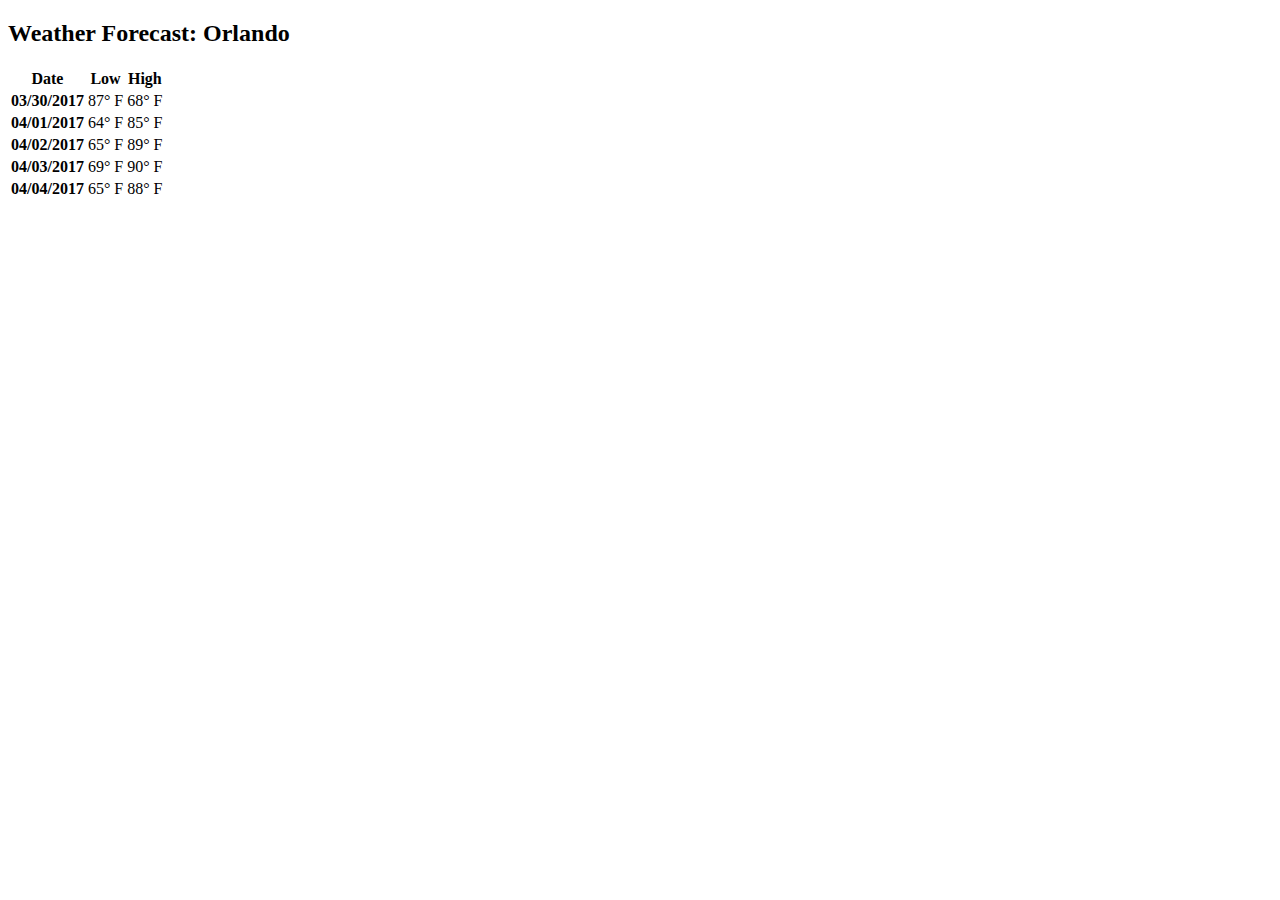
==== d3-selections/index.html @ 641c82e5 "add selection files" ====
<!DOCTYPE html>
<html lang="en">
  <head>
    <meta charset="utf-8">
    <meta http-equiv="X-UA-Compatible" content="IE=edge">
    <meta name="viewport" content="width=device-width, initial-scale=1">
    <title>Visualization</title>
    <link href="css/bootstrap.min.css" rel="stylesheet">
    <link href="css/styles.css" rel="stylesheet">
  </head>
  <body>

    <div class="container">

      <h2>Weather Forecast: <span class="small">Orlando</span></h2>
      <table class="table table table-hover">
        <thead>
          <tr class="head">
            <th scope="col" class="head-date">Date</th>
            <th scope="col" class="head-temp-low">Low</th>
            <th scope="col" class="head-temp-high">High</th>
          </tr>
        </thead>
        <tbody>
          <tr class="day">
            <th scope="row" class="day-date">03/30/2017</th>
            <td class="day-low"><span class="temp">87</span>&deg; <span class="notation">F</span></td>
            <td class="day-high"><span class="temp">68</span>&deg; <span class="notation">F</span></td>
          </tr>
          <tr class="day">
            <th scope="row" class="day-date">04/01/2017</th>
            <td class="day-low"><span class="temp">64</span>&deg; <span class="notation">F</span></td>
            <td class="day-high"><span class="temp">85</span>&deg; <span class="notation">F</span></td>
          </tr>
          <tr class="day">
            <th scope="row"class="day-date">04/02/2017</th>
            <td class="day-low"><span class="temp">65</span>&deg; <span class="notation">F</span></td>
            <td class="day-high"><span class="temp">89</span>&deg; <span class="notation">F</span></td>
          </tr>
          <tr class="day">
            <th scope="row"class="day-date">04/03/2017</th>
            <td class="day-low"><span class="temp">69</span>&deg; <span class="notation">F</span></td>
            <td class="day-high"><span class="temp">90</span>&deg; <span class="notation">F</span></td>
          </tr>
          <tr class="day">
            <th scope="row"class="day-date">04/04/2017</th>
            <td class="day-low"><span class="temp">65</span>&deg; <span class="notation">F</span></td>
            <td class="day-high"><span class="temp">88</span>&deg; <span class="notation">F</span></td>
          </tr>
        </tbody>
      </table>

      <div id="viz"></div>

    </div><!-- container -->
    <script src="js/libraries/jquery/jquery.min.js"></script>
    <script src="js/libraries/bootstrap/bootstrap.min.js"></script>
    <script src="js/libraries/d3/d3.min.js"></script>
    <script src="js/script.js"></script>
  </body>
</html>
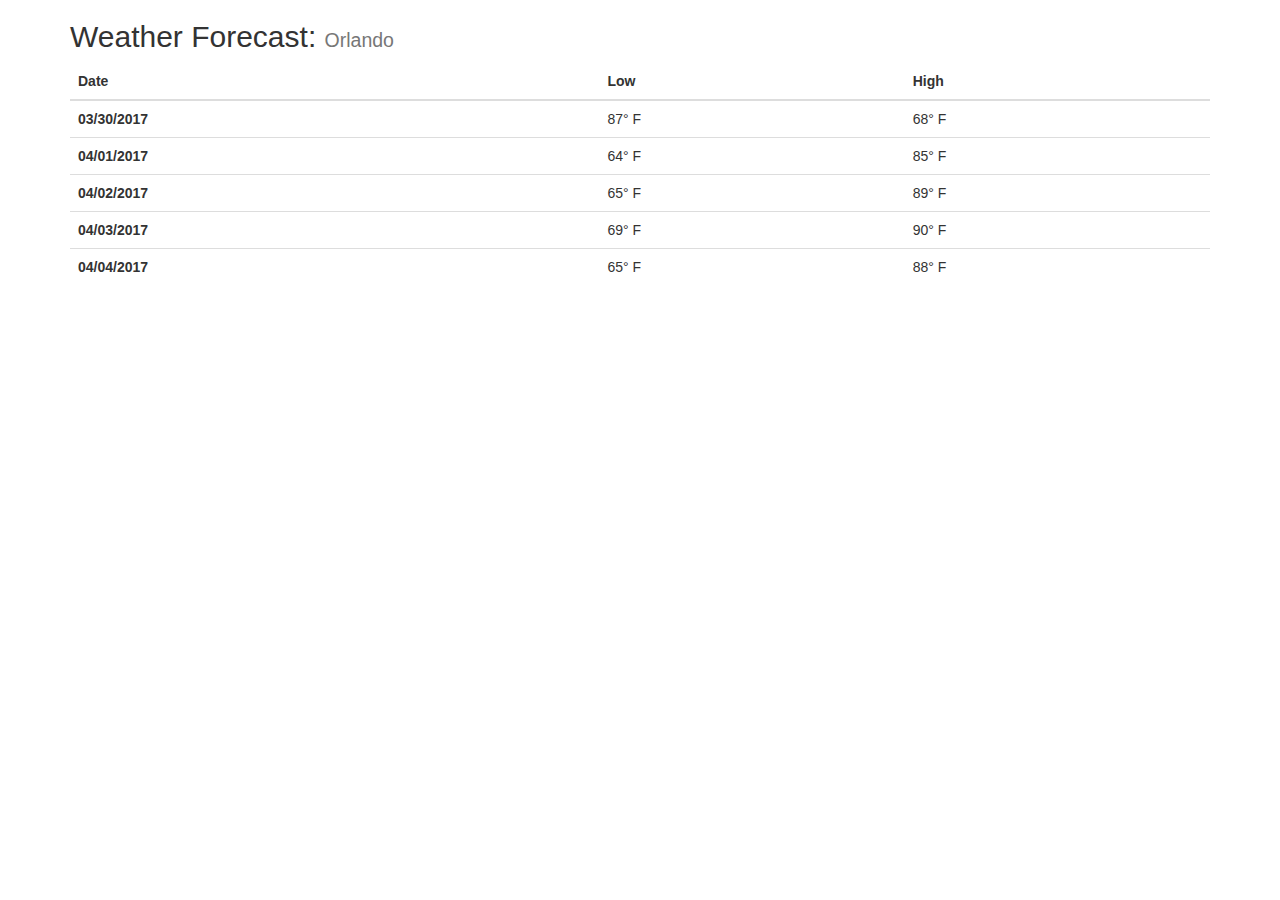
==== commit d799d912: "add js file" ====
--- a/d3-selections/index.html
+++ b/d3-selections/index.html
@@ -57,5 +57,6 @@
     <script src="js/libraries/bootstrap/bootstrap.min.js"></script>
     <script src="js/libraries/d3/d3.min.js"></script>
     <script src="js/script.js"></script>
+
   </body>
 </html>
